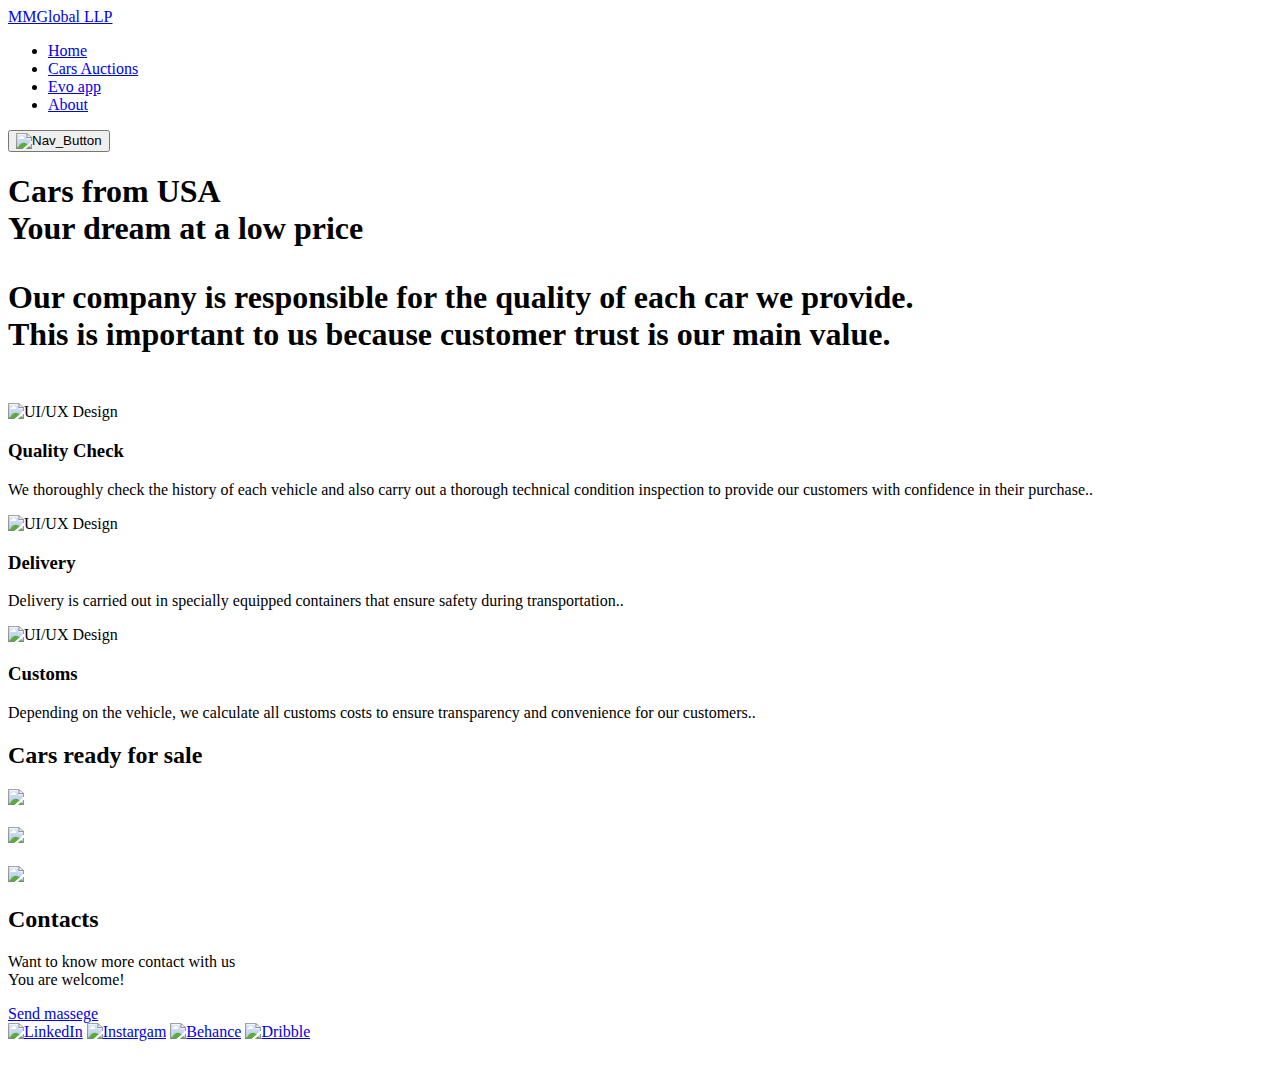
==== code/index.html @ c465638c "Update index.html" ====
<!DOCTYPE html>
<html lang="en">
<head>
    <meta charset="UTF-8">
    <meta name="viewport" content="width=device-width, initial-scale=1.0">
    <link rel="stylesheet" href="./css/main.css">
    <link rel="stylesheet" href="/css/media.css">
    <link rel="stylesheet" href="https://cdnjs.cloudflare.com/ajax/libs/aos/2.3.4/aos.css" integrity="sha512-1cK78a1o+ht2JcaW6g8OXYwqpev9+6GqOkz9xmBN9iUUhIndKtxwILGWYOSibOKjLsEdjyjZvYDq/cZwNeak0w==" crossorigin="anonymous" referrerpolicy="no-referrer" />
    <title>MMGlobal LLP</title>
</head>
<body>
    
    <header class="header">

        <div class="container">
            <div class="header_nav">
                <a href="#!" class="logo">MMGlobal LLP</a>

                <nav id = "nav" class="nav open">
                    <ul class="nav_list">
                        <li class="nav_item"><a href="./index.html" class="nav_link active">Home</a></li>

                        <li class="nav_item"><a href="https://www.copart.com/" class="nav_link">Cars Auctions</a></li>
                        <li class="nav_item"><a href="http://evo-app.kz/?fbclid=PAZXh0bgNhZW0CMTEAAaZn7Y3vyR6zUCMB10S-DNwKzYc-IIBkZLE3yE0NxW-HfmvlI8SMuKCWC68_aem_AZX9pJv2UuWBxTBIvud_OwLFyyl7qbLNqKZKAItVA6yXpbe8lOV3QuclZmgSVHBETNsrsffb7xaDOnWHrcBpxeIC" class="nav_link">Evo app</a></li>
                        <li class="nav_item"><a href="./about.html" class="nav_link">About</a></li>
                        
                    </ul>

                    <button id = "nav_btn" class="nav_button">
                        <img id="nav_btn_img" src="./img/icons/nav_open.svg" alt="Nav_Button">
                    </button>
                </nav>
               

            </div>

            <div class="header_row" data-aos="fade-right">
                <div class="header_content">
                    <h1 class="header_headind">
                         Cars from USA<br> <span>Your dream at a low price</span>
                         <h1>

                            <p>
                                Our company is responsible for the quality of each car we provide.<br> </span>This is important to us because customer trust is our main value.
                            </p>
                    
                   

                 
                </div>
                    
                    <div class="header_img" data-aos="fade-left">
                        
                        <img src="./img/mclaren.png" alt="">
                    </div>
                
            </div>
        </div>
    </header>

    <section class="services" data-aos="fade-up">
        <div class="container">
            <div class="services_row">
                <div class="services_card">
                    <img class="services_card_img" src="Compact.svg" alt="UI/UX Design">
                    <h3 class="service_card_title">Quality Check</h3>
                   <p>
                    We thoroughly check the history of each vehicle and also carry out a thorough technical condition inspection to provide our customers with confidence in their purchase..
                </p>
                    
                </div>

                <div class="services_card">
                    <img class="services_card_img" src="./img/services/02.svg" alt="UI/UX Design">
                    <h3 class="service_card_title">Delivery</h3>
                   <p>
                    Delivery is carried out in specially equipped containers that ensure safety during transportation..
                </p>
                    
                </div>

                <div class="services_card">
                    <img class="services_card_img" src="./img/services/03.svg" alt="UI/UX Design">
                    <h3 class="service_card_title">Customs</h3>
                   <p>
                    Depending on the vehicle, we calculate all customs costs to ensure transparency and convenience for our customers..
                </p>
                    
                </div>

            
            </div>
        </div>
    </section>

    <section class="portfolio" data-aos="fade-up">
        <div class="container">
            <div class="portfolio_title">
                <h2 class="title_1">
                    Cars ready for sale
                </h2>
            </div>
            <div class="project">
                <img class="project_img" data-aos="fade-right" src="./img/G500.jpg">
                <h3 class="project_title"><a href="#!">
                   
                </a></h3>
            </div>

            <div class="project">
                <img class="project_img" data-aos="fade-left" src="./img/Lexus 570.jpg">
                <h3 class="project_title"><a href="#!">
                    
                </a></h3>
            </div>

            <div class="project">
                <img class="project_img" data-aos="fade-up-right" src="./img/Zeekr.jpg">
                <h3 class="project_title"><a href="#!">
                    
                </a></h3>
            </div>


        </div>
    </section>

    <footer class="contacts" data-aos="fade-up">
        <div class="container">
            <div class="contacts_title">
                <h2 class="title_1">
                    Contacts
                </h2>
            </div>
            <div class="contacts_content">
                <p>Want to know more contact with us <br>
                    You are welcome!</p>
            </div>
            <div class="contscts_button">
                <a href="https://t.me/myrzza01" class="btn ">Send massege</a>
            </div>
            <div class="contacts_social">
                <a href="https://www.linkedin.com/in/%D0%BC%D1%8B%D1%80%D0%B7%D0%B0%D0%BA%D0%B5%D0%BB%D0%B4%D1%96-%D1%81%D2%AF%D0%BB%D0%B5%D0%B9%D0%BC%D0%B5%D0%BD%D0%BE%D0%B2-b80459311/"><img src="./img/socioal/LinkedIn.svg" alt="LinkedIn"></a>
                <a href="https://www.instagram.com/invites/contact/?igsh=bml2MDVsdW0xdGt0&utm_content=2vvzthi"><img src="./img/socioal/Instargam.svg" alt="Instargam"></a>
                <a href="https://www.behance.net/search/projects"><img src="./img/socioal/Behance.svg" alt="Behance"></a>
                <a href="https://dribbble.com/"><img src="./img/socioal/Dribble.svg" alt="Dribble"></a>
            </div>
            <div class="contacts_footer">
                <p>
                     <br>
                    
                </p>
            </div>
        </div>

    </footer>

    <script src="https://cdnjs.cloudflare.com/ajax/libs/aos/2.3.4/aos.js" integrity="sha512-A7AYk1fGKX6S2SsHywmPkrnzTZHrgiVT7GcQkLGDe2ev0aWb8zejytzS8wjo7PGEXKqJOrjQ4oORtnimIRZBtw==" crossorigin="anonymous" referrerpolicy="no-referrer"></script>
    <script src="/js/main.js"></script>
</body>
</html>
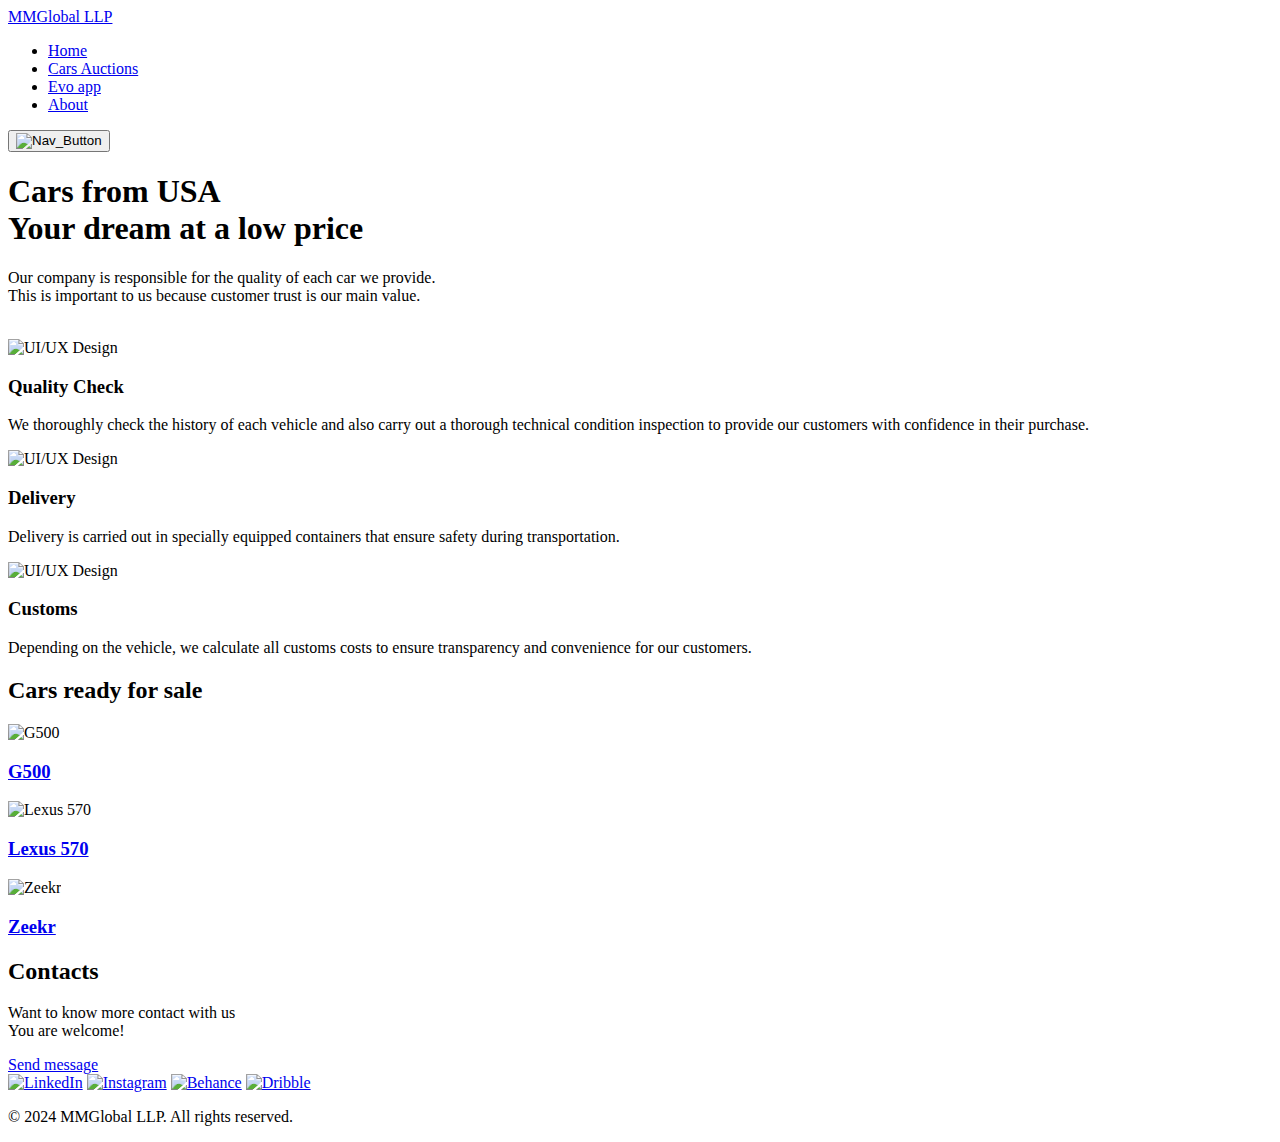
==== commit 4ae41065: "Update index.html" ====
--- a/code/index.html
+++ b/code/index.html
@@ -3,57 +3,41 @@
 <head>
     <meta charset="UTF-8">
     <meta name="viewport" content="width=device-width, initial-scale=1.0">
-    <link rel="stylesheet" href="./css/main.css">
-    <link rel="stylesheet" href="/css/media.css">
+    <link rel="stylesheet" href="css/main.css">
+    <link rel="stylesheet" href="css/media.css">
     <link rel="stylesheet" href="https://cdnjs.cloudflare.com/ajax/libs/aos/2.3.4/aos.css" integrity="sha512-1cK78a1o+ht2JcaW6g8OXYwqpev9+6GqOkz9xmBN9iUUhIndKtxwILGWYOSibOKjLsEdjyjZvYDq/cZwNeak0w==" crossorigin="anonymous" referrerpolicy="no-referrer" />
     <title>MMGlobal LLP</title>
 </head>
 <body>
     
     <header class="header">
-
         <div class="container">
             <div class="header_nav">
                 <a href="#!" class="logo">MMGlobal LLP</a>
-
-                <nav id = "nav" class="nav open">
+                <nav id="nav" class="nav open">
                     <ul class="nav_list">
-                        <li class="nav_item"><a href="./index.html" class="nav_link active">Home</a></li>
-
+                        <li class="nav_item"><a href="index.html" class="nav_link active">Home</a></li>
                         <li class="nav_item"><a href="https://www.copart.com/" class="nav_link">Cars Auctions</a></li>
                         <li class="nav_item"><a href="http://evo-app.kz/?fbclid=PAZXh0bgNhZW0CMTEAAaZn7Y3vyR6zUCMB10S-DNwKzYc-IIBkZLE3yE0NxW-HfmvlI8SMuKCWC68_aem_AZX9pJv2UuWBxTBIvud_OwLFyyl7qbLNqKZKAItVA6yXpbe8lOV3QuclZmgSVHBETNsrsffb7xaDOnWHrcBpxeIC" class="nav_link">Evo app</a></li>
-                        <li class="nav_item"><a href="./about.html" class="nav_link">About</a></li>
-                        
+                        <li class="nav_item"><a href="about.html" class="nav_link">About</a></li>
                     </ul>
-
-                    <button id = "nav_btn" class="nav_button">
-                        <img id="nav_btn_img" src="./img/icons/nav_open.svg" alt="Nav_Button">
+                    <button id="nav_btn" class="nav_button">
+                        <img id="nav_btn_img" src="img/icons/nav_open.svg" alt="Nav_Button">
                     </button>
                 </nav>
-               
-
             </div>
-
             <div class="header_row" data-aos="fade-right">
                 <div class="header_content">
-                    <h1 class="header_headind">
-                         Cars from USA<br> <span>Your dream at a low price</span>
-                         <h1>
-
-                            <p>
-                                Our company is responsible for the quality of each car we provide.<br> </span>This is important to us because customer trust is our main value.
-                            </p>
-                    
-                   
-
-                 
+                    <h1 class="header_heading">
+                        Cars from USA<br> <span>Your dream at a low price</span>
+                    </h1>
+                    <p>
+                        Our company is responsible for the quality of each car we provide.<br>This is important to us because customer trust is our main value.
+                    </p>
                 </div>
-                    
-                    <div class="header_img" data-aos="fade-left">
-                        
-                        <img src="./img/mclaren.png" alt="">
-                    </div>
-                
+                <div class="header_img" data-aos="fade-left">
+                    <img src="img/mclaren.png" alt="">
+                </div>
             </div>
         </div>
     </header>
@@ -64,31 +48,18 @@
                 <div class="services_card">
                     <img class="services_card_img" src="Compact.svg" alt="UI/UX Design">
                     <h3 class="service_card_title">Quality Check</h3>
-                   <p>
-                    We thoroughly check the history of each vehicle and also carry out a thorough technical condition inspection to provide our customers with confidence in their purchase..
-                </p>
-                    
+                    <p>We thoroughly check the history of each vehicle and also carry out a thorough technical condition inspection to provide our customers with confidence in their purchase.</p>
                 </div>
-
                 <div class="services_card">
-                    <img class="services_card_img" src="./img/services/02.svg" alt="UI/UX Design">
+                    <img class="services_card_img" src="img/services/02.svg" alt="UI/UX Design">
                     <h3 class="service_card_title">Delivery</h3>
-                   <p>
-                    Delivery is carried out in specially equipped containers that ensure safety during transportation..
-                </p>
-                    
+                    <p>Delivery is carried out in specially equipped containers that ensure safety during transportation.</p>
                 </div>
-
                 <div class="services_card">
-                    <img class="services_card_img" src="./img/services/03.svg" alt="UI/UX Design">
+                    <img class="services_card_img" src="img/services/03.svg" alt="UI/UX Design">
                     <h3 class="service_card_title">Customs</h3>
-                   <p>
-                    Depending on the vehicle, we calculate all customs costs to ensure transparency and convenience for our customers..
-                </p>
-                    
+                    <p>Depending on the vehicle, we calculate all customs costs to ensure transparency and convenience for our customers.</p>
                 </div>
-
-            
             </div>
         </div>
     </section>
@@ -96,66 +67,47 @@
     <section class="portfolio" data-aos="fade-up">
         <div class="container">
             <div class="portfolio_title">
-                <h2 class="title_1">
-                    Cars ready for sale
-                </h2>
+                <h2 class="title_1">Cars ready for sale</h2>
             </div>
             <div class="project">
-                <img class="project_img" data-aos="fade-right" src="./img/G500.jpg">
-                <h3 class="project_title"><a href="#!">
-                   
-                </a></h3>
+                <img class="project_img" data-aos="fade-right" src="img/G500.jpg" alt="G500">
+                <h3 class="project_title"><a href="#!">G500</a></h3>
             </div>
-
             <div class="project">
-                <img class="project_img" data-aos="fade-left" src="./img/Lexus 570.jpg">
-                <h3 class="project_title"><a href="#!">
-                    
-                </a></h3>
+                <img class="project_img" data-aos="fade-left" src="img/Lexus 570.jpg" alt="Lexus 570">
+                <h3 class="project_title"><a href="#!">Lexus 570</a></h3>
             </div>
-
             <div class="project">
-                <img class="project_img" data-aos="fade-up-right" src="./img/Zeekr.jpg">
-                <h3 class="project_title"><a href="#!">
-                    
-                </a></h3>
+                <img class="project_img" data-aos="fade-up-right" src="img/Zeekr.jpg" alt="Zeekr">
+                <h3 class="project_title"><a href="#!">Zeekr</a></h3>
             </div>
-
-
         </div>
     </section>
 
     <footer class="contacts" data-aos="fade-up">
         <div class="container">
             <div class="contacts_title">
-                <h2 class="title_1">
-                    Contacts
-                </h2>
+                <h2 class="title_1">Contacts</h2>
             </div>
             <div class="contacts_content">
-                <p>Want to know more contact with us <br>
-                    You are welcome!</p>
+                <p>Want to know more contact with us<br>You are welcome!</p>
             </div>
-            <div class="contscts_button">
-                <a href="https://t.me/myrzza01" class="btn ">Send massege</a>
+            <div class="contacts_button">
+                <a href="https://t.me/myrzza01" class="btn">Send message</a>
             </div>
             <div class="contacts_social">
                 <a href="https://www.linkedin.com/in/%D0%BC%D1%8B%D1%80%D0%B7%D0%B0%D0%BA%D0%B5%D0%BB%D0%B4%D1%96-%D1%81%D2%AF%D0%BB%D0%B5%D0%B9%D0%BC%D0%B5%D0%BD%D0%BE%D0%B2-b80459311/"><img src="./img/socioal/LinkedIn.svg" alt="LinkedIn"></a>
-                <a href="https://www.instagram.com/invites/contact/?igsh=bml2MDVsdW0xdGt0&utm_content=2vvzthi"><img src="./img/socioal/Instargam.svg" alt="Instargam"></a>
+                <a href="https://www.instagram.com/invites/contact/?igsh=bml2MDVsdW0xdGt0&utm_content=2vvzthi"><img src="./img/socioal/Instargam.svg" alt="Instagram"></a>
                 <a href="https://www.behance.net/search/projects"><img src="./img/socioal/Behance.svg" alt="Behance"></a>
                 <a href="https://dribbble.com/"><img src="./img/socioal/Dribble.svg" alt="Dribble"></a>
             </div>
             <div class="contacts_footer">
-                <p>
-                     <br>
-                    
-                </p>
+                <p>&copy; 2024 MMGlobal LLP. All rights reserved.</p>
             </div>
         </div>
-
     </footer>
 
     <script src="https://cdnjs.cloudflare.com/ajax/libs/aos/2.3.4/aos.js" integrity="sha512-A7AYk1fGKX6S2SsHywmPkrnzTZHrgiVT7GcQkLGDe2ev0aWb8zejytzS8wjo7PGEXKqJOrjQ4oORtnimIRZBtw==" crossorigin="anonymous" referrerpolicy="no-referrer"></script>
-    <script src="/js/main.js"></script>
+    <script src="js/main.js"></script>
 </body>
 </html>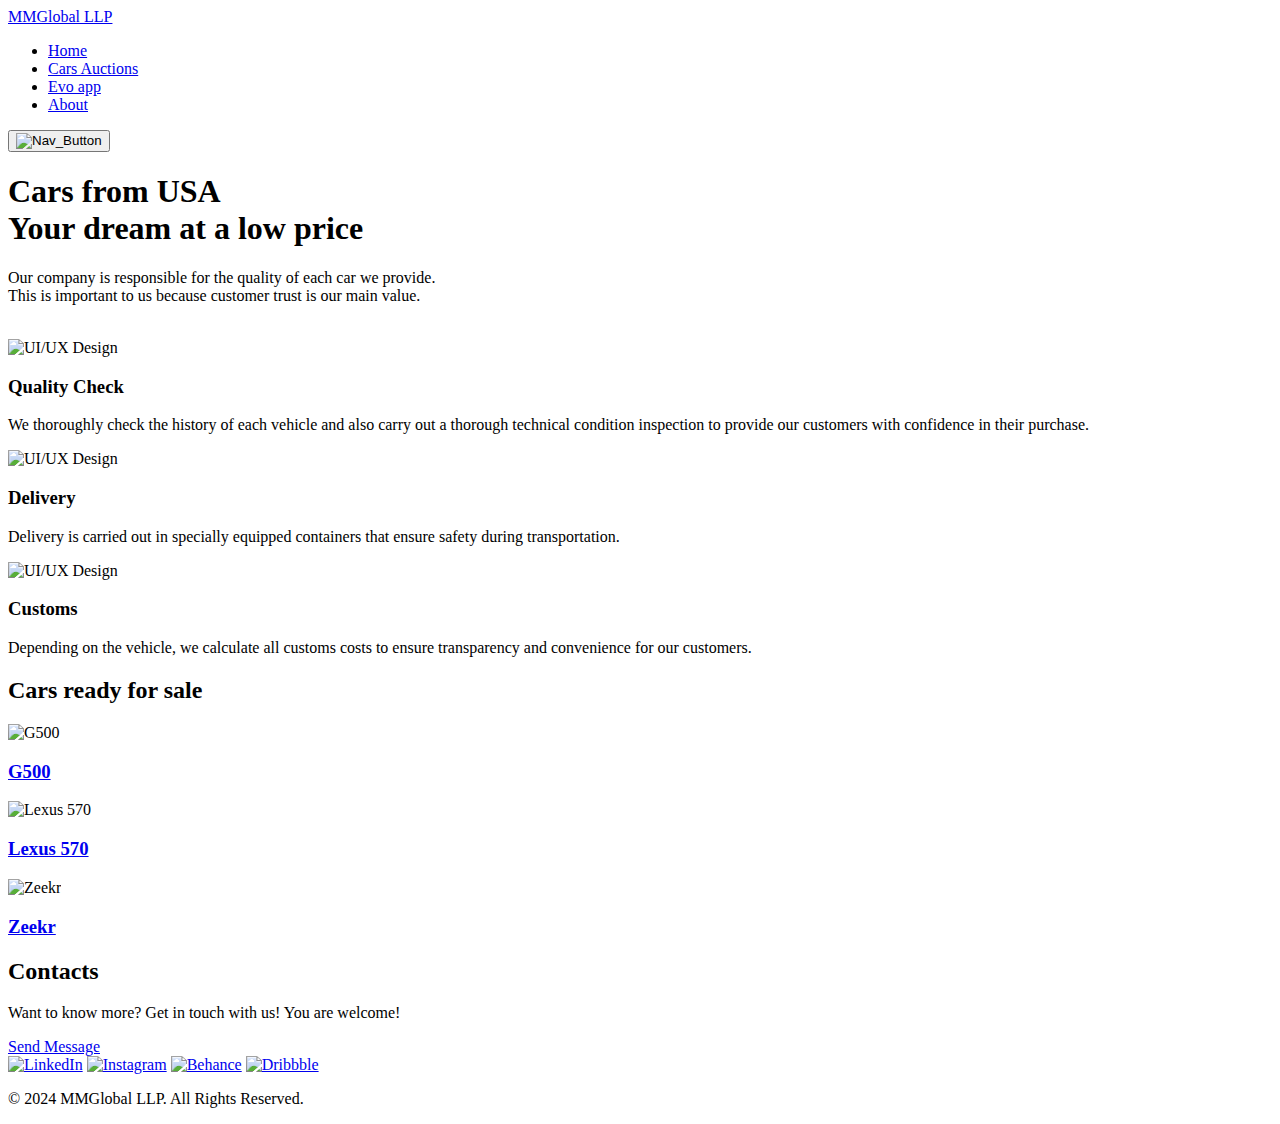
==== commit 345b392d: "Update index.html" ====
--- a/code/index.html
+++ b/code/index.html
@@ -86,23 +86,19 @@
 
     <footer class="contacts" data-aos="fade-up">
         <div class="container">
-            <div class="contacts_title">
-                <h2 class="title_1">Contacts</h2>
-            </div>
-            <div class="contacts_content">
-                <p>Want to know more contact with us<br>You are welcome!</p>
-            </div>
+            <h2 class="title_1">Contacts</h2>
+            <p>Want to know more? Get in touch with us! You are welcome!</p>
             <div class="contacts_button">
-                <a href="https://t.me/myrzza01" class="btn">Send message</a>
+                <a href="https://t.me/myrzza01" class="btn">Send Message</a>
             </div>
             <div class="contacts_social">
-                <a href="https://www.linkedin.com/in/%D0%BC%D1%8B%D1%80%D0%B7%D0%B0%D0%BA%D0%B5%D0%BB%D0%B4%D1%96-%D1%81%D2%AF%D0%BB%D0%B5%D0%B9%D0%BC%D0%B5%D0%BD%D0%BE%D0%B2-b80459311/"><img src="./img/socioal/LinkedIn.svg" alt="LinkedIn"></a>
-                <a href="https://www.instagram.com/invites/contact/?igsh=bml2MDVsdW0xdGt0&utm_content=2vvzthi"><img src="./img/socioal/Instargam.svg" alt="Instagram"></a>
-                <a href="https://www.behance.net/search/projects"><img src="./img/socioal/Behance.svg" alt="Behance"></a>
-                <a href="https://dribbble.com/"><img src="./img/socioal/Dribble.svg" alt="Dribble"></a>
+                <a href="https://www.linkedin.com/in/%D0%BC%D1%8B%D1%80%D0%B7%D0%B0%D0%BA%D0%B5%D0%BB%D0%B4%D1%96-%D1%81%D2%AF%D0%BB%D0%B5%D0%B9%D0%BC%D0%B5%D0%BD%D0%BE%D0%B2-b80459311/"><img src="img/socioal/LinkedIn.svg" alt="LinkedIn"></a>
+                <a href="https://www.instagram.com/invites/contact/?igsh=bml2MDVsdW0xdGt0&utm_content=2vvzthi"><img src="img/socioal/Instargam.svg" alt="Instagram"></a>
+                <a href="https://www.behance.net/search/projects"><img src="img/socioal/Behance.svg" alt="Behance"></a>
+                <a href="https://dribbble.com/"><img src="img/socioal/Dribble.svg" alt="Dribbble"></a>
             </div>
             <div class="contacts_footer">
-                <p>&copy; 2024 MMGlobal LLP. All rights reserved.</p>
+                <p>&copy; 2024 MMGlobal LLP. All Rights Reserved.</p>
             </div>
         </div>
     </footer>
